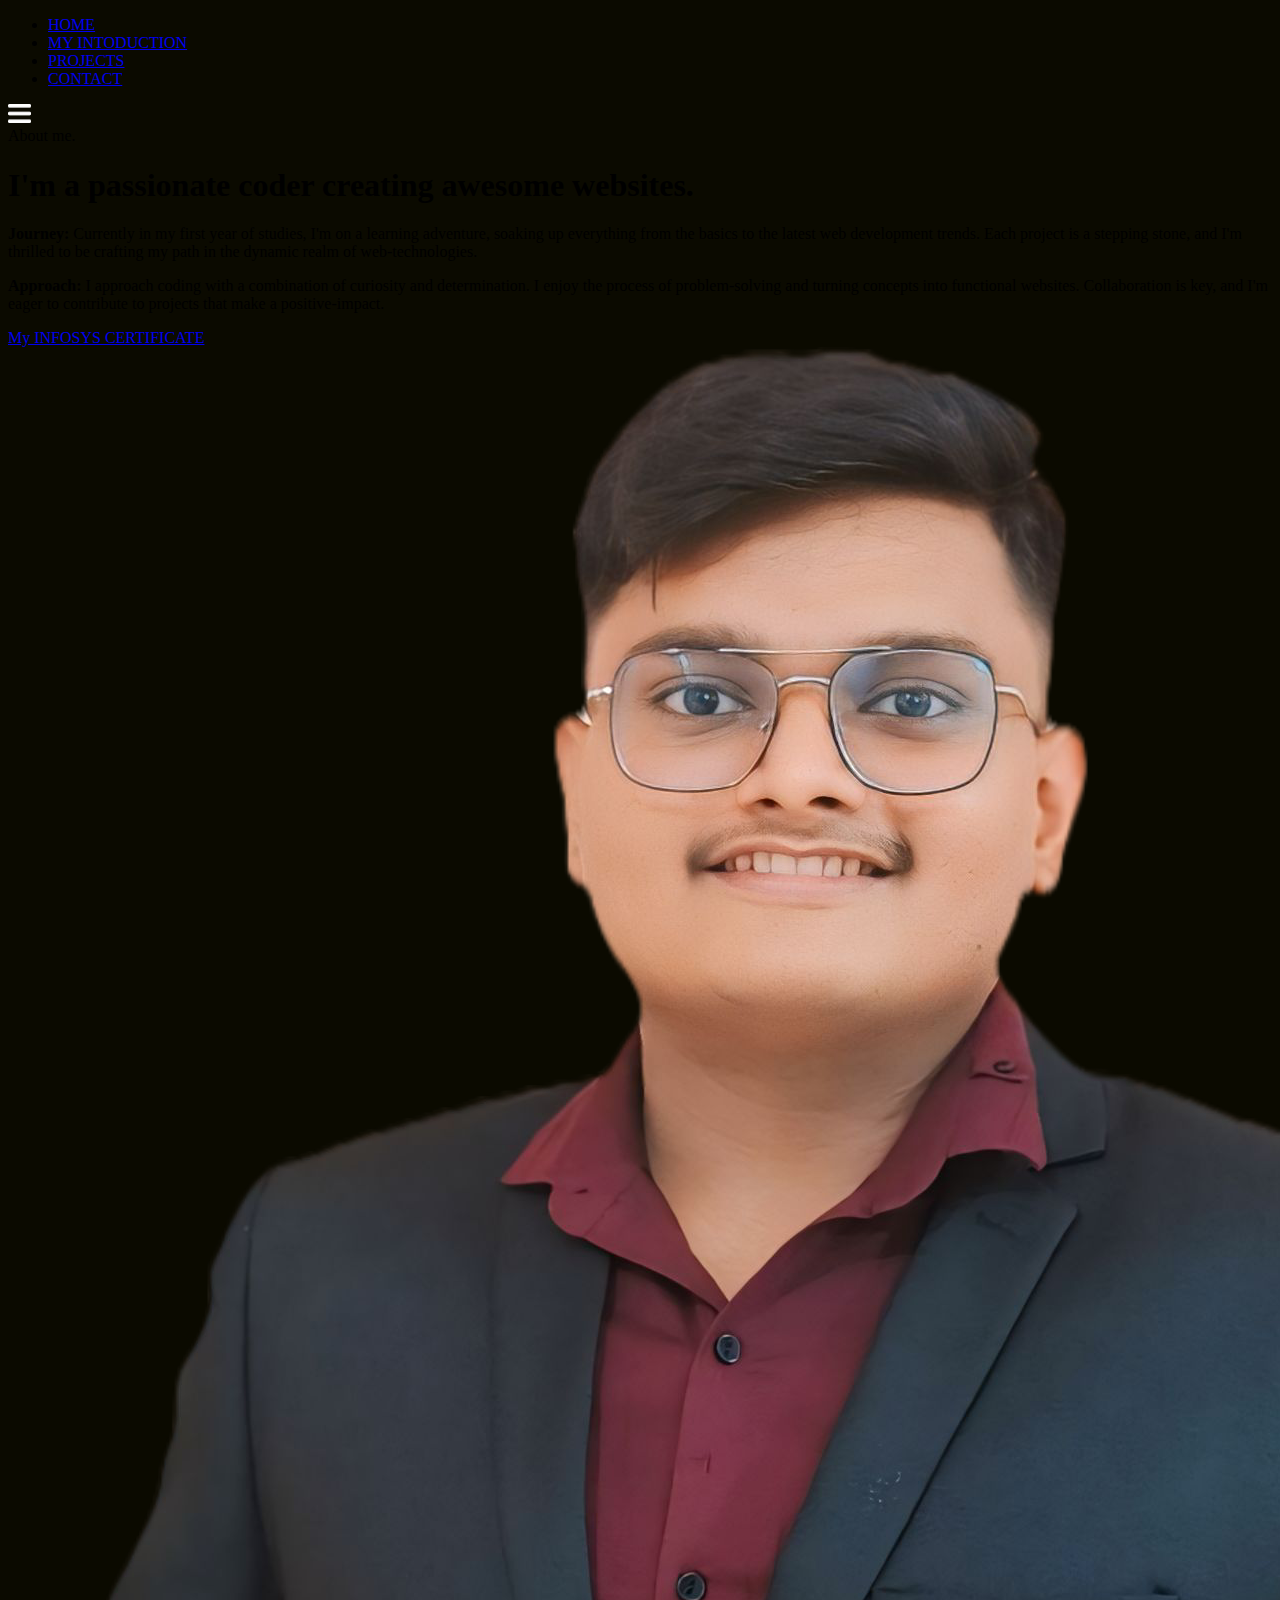
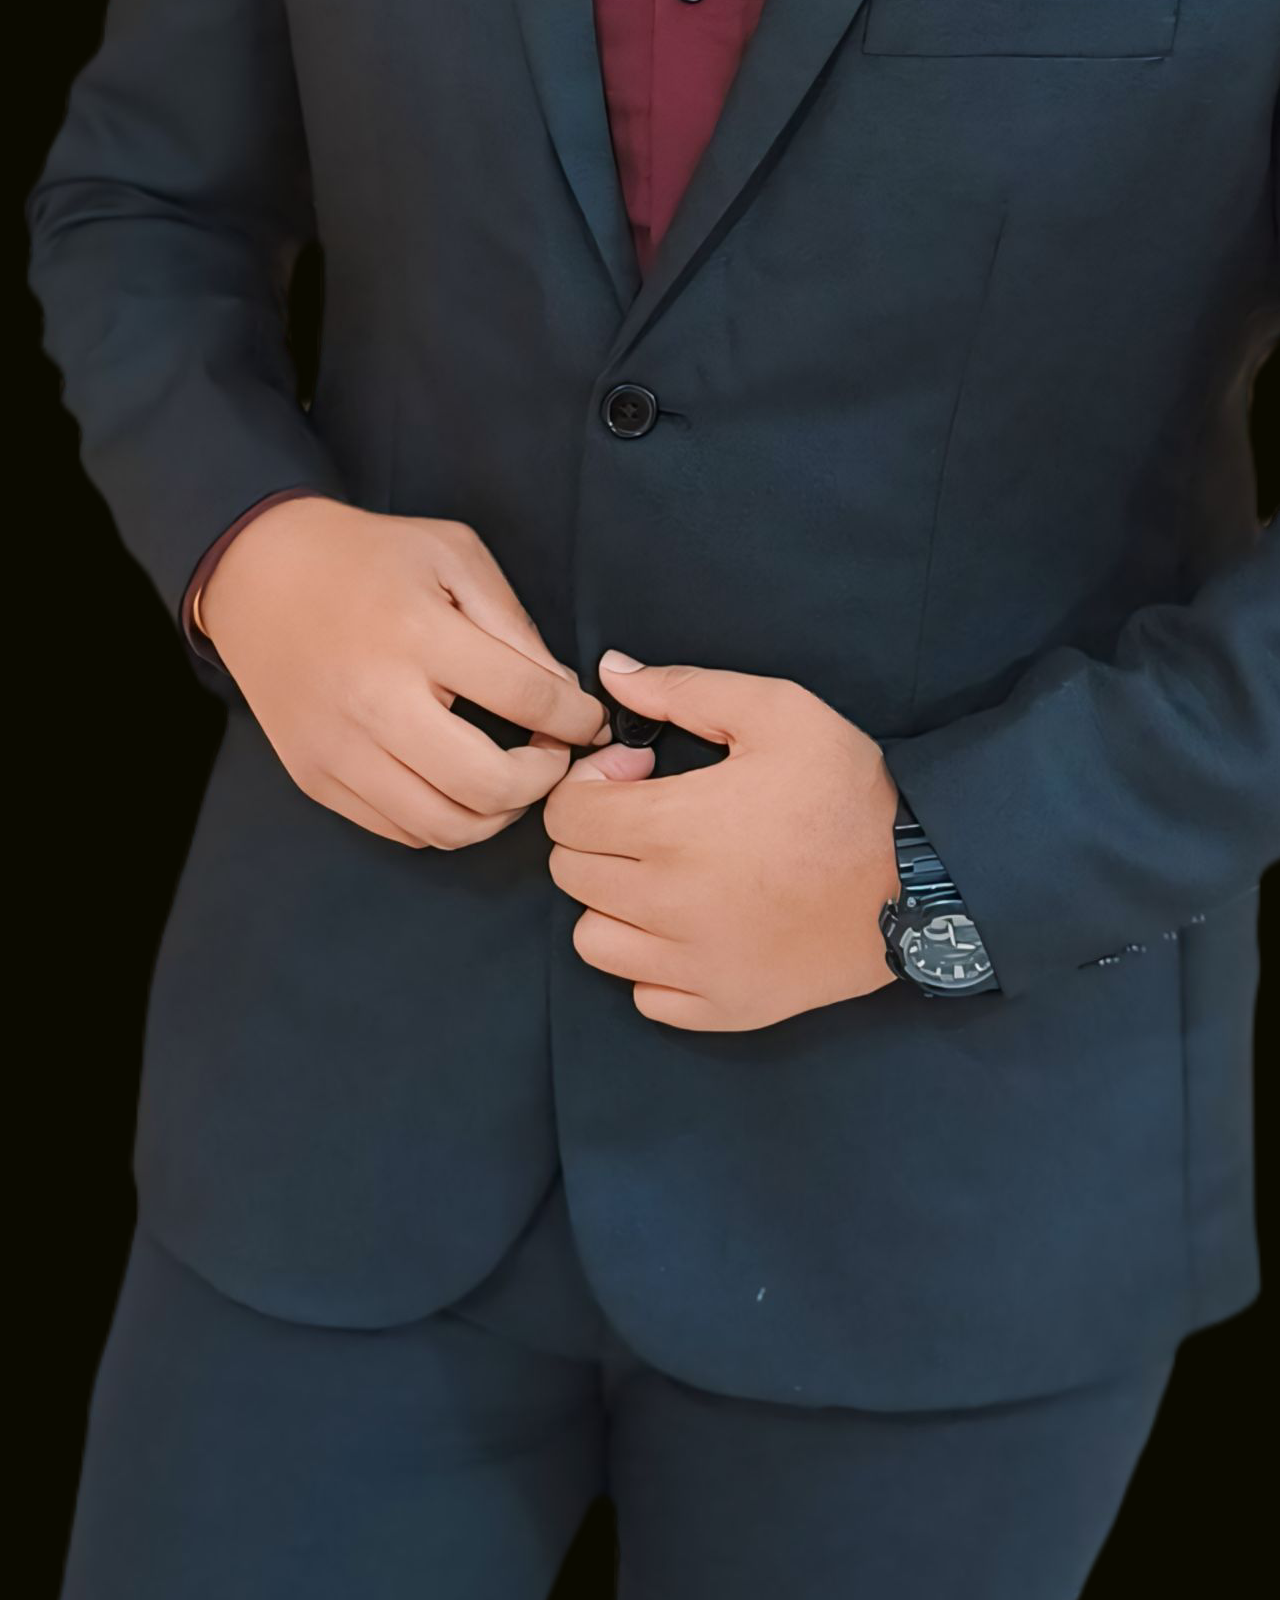
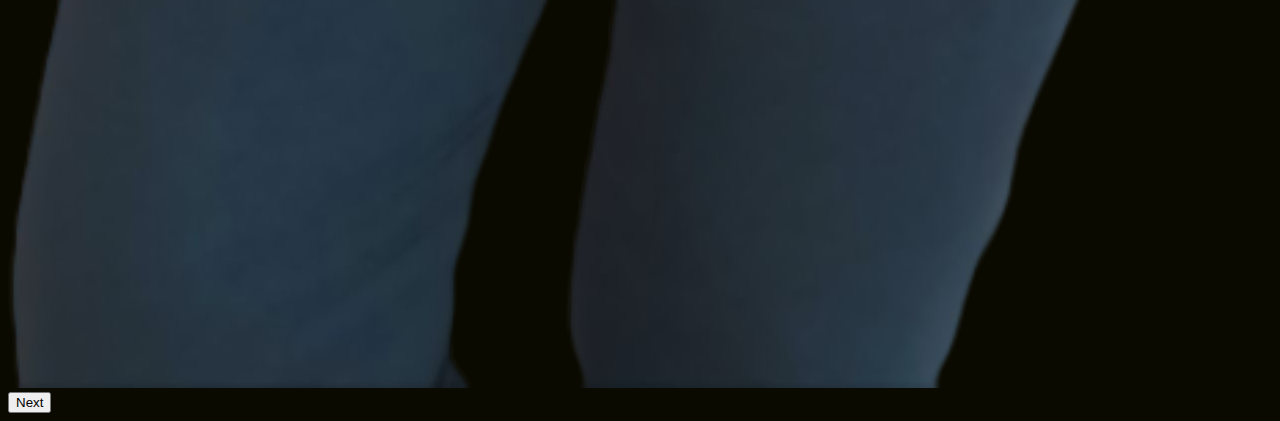
==== intro.html @ 9b2e3406 "base" ====
<!DOCTYPE html>
<html lang="en">
<head>
    <meta charset="UTF-8">
    <meta name="viewport" content="width=device-width, initial-scale=1.0">
    <title>Document</title>
    <link rel="stylesheet" href="C:\Users\LENOVO\Desktop\Rajveer\style.css">
</head>
<body bgcolor="_blank">
    <div class="container">
        <div class="sidebar sidebargo">
            <nav>
                <ul>
                    <li><a href="C:\Users\LENOVO\Desktop\Rajveer\index.html">HOME</a></li>
                    <li><a href="C:\Users\LENOVO\Desktop\Rajveer\intro.html">MY INTODUCTION</a></li>
                    <li><a href="C:\Users\LENOVO\Desktop\Rajveer\projects.html">PROJECTS</a></li>
                    <li><a href="C:\Users\LENOVO\Desktop\Rajveer\contact.html">CONTACT</a></li>
                </ul>
            </nav>
        </div> 
        <div class="main">
            <div class="hamburger">
                <img class="ham" src="ham.png" alt="" width="23">
                <img class="cross" src="cross.png" alt="" width="20">
            </div>
            <div class="aboutintro">About me.</div>
            <h1>I'm a passionate coder creating awesome websites.</h1>
            <div class="pg">
                <P class="pa"><strong class="ti"> Journey:</strong> Currently in my first year of studies, I'm on a learning adventure, soaking up
                    everything from the basics to the latest web development trends. Each project is a stepping stone, and I'm
                    thrilled to be crafting my path in the dynamic realm of web-technologies.</P>
                <p class="pb"><strong class="ti">Approach:</strong> I approach coding with a combination of curiosity and determination. I enjoy the
                     process of problem-solving and turning concepts into functional websites. Collaboration is key, and I'm
                    eager to contribute to projects that make a positive-impact.</p>
            </div>
            <div class="certi">
            <a href="https://drive.google.com/file/d/1_VerGYxCUWgBCOz_UkPU0em1SQIwIZjh/view?usp=drivesdk">My INFOSYS CERTIFICATE</a> 
            </div>
        </div>
        <div class="devpic2"><img src="rk2.png" alt="rajveer"></div>
        <div class="next1">
            <a href="projects.html"><button>Next</button></a>
        </div>
    </div>
    <script src="scripy.js"></script>
</body>
</html>
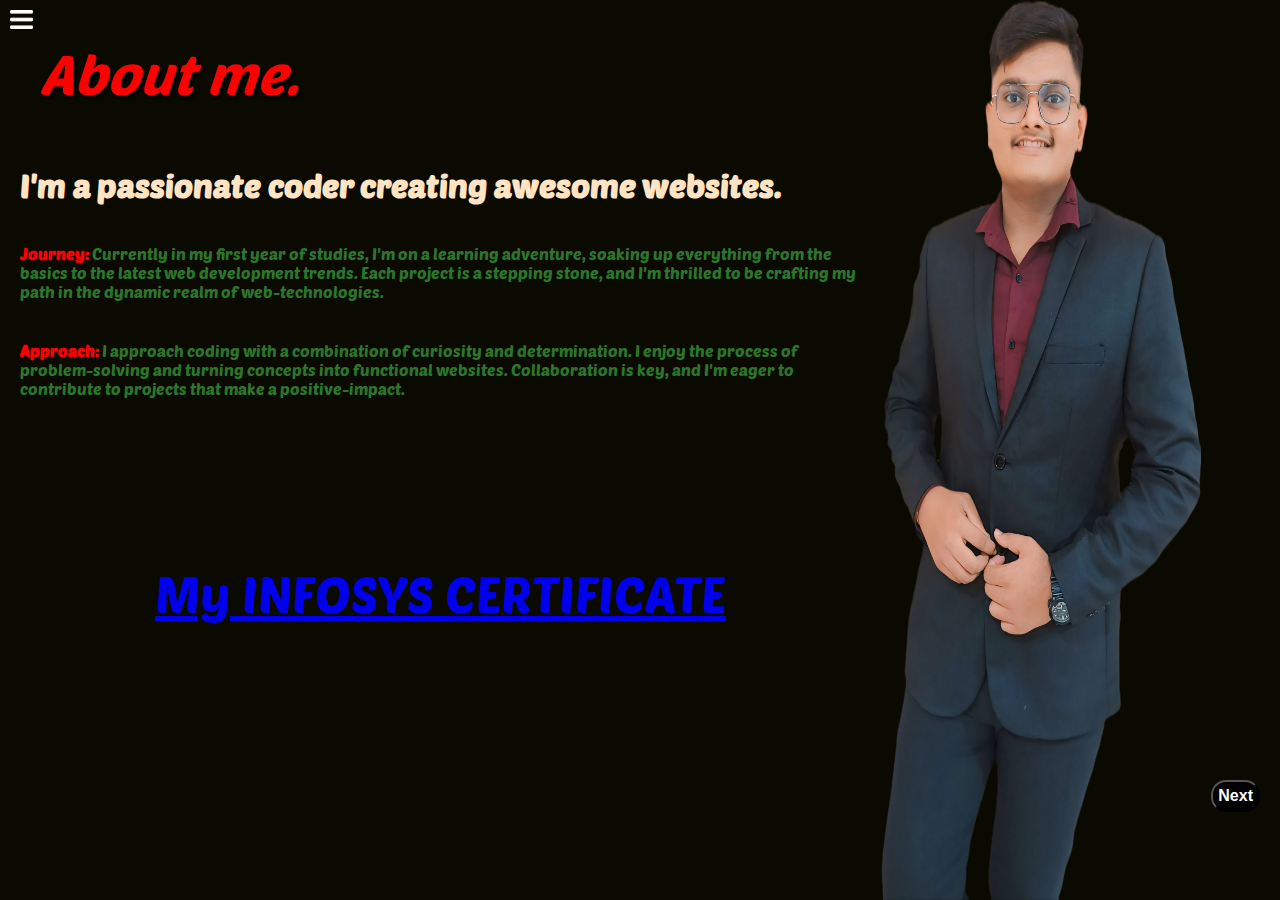
==== commit 9d73e2ed: "Update intro.html" ====
--- a/intro.html
+++ b/intro.html
@@ -4,7 +4,7 @@
     <meta charset="UTF-8">
     <meta name="viewport" content="width=device-width, initial-scale=1.0">
     <title>Document</title>
-    <link rel="stylesheet" href="C:\Users\LENOVO\Desktop\Rajveer\style.css">
+    <link rel="stylesheet" href="style.css">
 </head>
 <body bgcolor="_blank">
     <div class="container">
@@ -44,4 +44,4 @@
     </div>
     <script src="scripy.js"></script>
 </body>
-</html>+</html>
--- a/style.css
+++ b/style.css
@@ -0,0 +1,549 @@
+@import url('https://fonts.googleapis.com/css2?family=Poetsen+One&family=Sedan+SC&display=swap');
+@import url('https://fonts.googleapis.com/css2?family=Dancing+Script:wght@400..700&family=Merriweather:ital,wght@0,300;0,400;0,700;0,900;1,300;1,400;1,700;1,900&family=Oleo+Script:wght@400;700&family=Sedan+SC&display=swap');
+@import url('https://fonts.googleapis.com/css2?family=Poetsen+One&display=swap');
+@import url('https://fonts.googleapis.com/css2?family=Audiowide&display=swap');
+
+
+
+*{
+    margin: 0;
+    padding: 0;
+}
+
+
+
+
+
+.sidebar{
+    position: absolute;
+    background-color:rgb(239, 237, 237);
+    width: 270px; 
+    font-family: "Poetsen One", sans-serif;
+    height: 100%;
+    transition: transform 0.4s ease-in;
+}
+
+.sidebar nav{
+    padding: 45px;
+}
+
+.sidebar nav li{
+    list-style: none;
+    padding: 55px 0;
+}
+.sidebar nav li a{
+    text-decoration: none;
+    color: rgb(94, 94, 94);
+    font-size: 20px;
+}
+
+.sidebar nav li:hover{
+    transform: scale(1.2);
+}
+.sidebar nav li a:hover{
+    text-decoration: none;
+    color: rgb(0, 0, 0);
+    cursor: pointer;
+}
+
+
+
+
+
+
+
+
+.containerindex{
+    display: flex;
+    background-color: gray;
+}
+.container{
+    display: flex;
+}
+body {
+    background-repeat: no-repeat;
+    background-size:cover;
+    background-position: center;
+
+
+}
+
+
+
+
+
+
+.main{
+    /* background-color: blueviolet; */
+    width: 100%;
+    font-family: "Poetsen One", sans-serif;
+}
+
+.infocontainerindex{
+    height: 75vh;
+    width: 100%;
+    /* margin: 30px; */
+    display: flex;
+    justify-content: space-around;
+}
+.infocontainer{
+    height: 100vh;
+    width: 100%;
+    /* margin: 30px; */
+    display: flex;
+    justify-content: space-around;
+}
+
+
+
+
+
+
+.devinfo{
+    color: rgb(0, 0, 0);
+    display: flex;
+    justify-content: center;
+    flex-direction: column;
+
+}
+
+
+
+
+.hello{
+    display: flex;
+    font-family: "Poetsen One", sans-serif;
+    font-size: 113px;
+    margin: 10px 1px;
+}
+
+.name{
+    display: flex;
+    font-family: "Oleo Script", system-ui;
+    font-size: 50px;
+    justify-content: right;
+    font-weight: bold;
+}
+
+.about{
+    display: flex;
+    font-family: "Sedan SC", serif;
+    font-size: 25px;
+    margin: 10px 0px;
+}
+
+.buttons{
+    margin: 5px 95px;
+
+}
+.buttons button{
+    padding: 5px;
+    border-radius: 15px;
+    color: rgb(255, 255, 255);
+    background: rgb(0, 0, 0); 
+    font-weight: bold;
+    font-size: 16px;
+    margin: 10px 10px;
+    cursor: pointer;
+}
+
+.buttons button:hover{
+    background: white;
+    color: black;
+}
+
+
+
+
+.devpic{
+    display: flex;
+}
+.devpic img{
+    width: 40vw;
+    justify-content: center;
+}
+
+
+
+
+.linkcon{
+    background-color: black;
+    width: 100%;
+    height: 25vh;
+}
+.linkcon a img{
+    height: 5vh;
+    display: inline-block;
+    margin-left: 15%;
+    margin-top: 7%;
+    justify-content: center;
+    align-items: center;
+} 
+.linkcon a img{
+    transition: all 0.1s linear;
+}
+.linkcon a:hover img{
+    transform: scale(1.5);
+}
+.next{
+    padding-left: 1445px;
+    
+}
+.next button{
+    padding: 5px;
+    border-radius: 15px;
+    color: rgb(0, 0, 0);
+    background: rgb(255, 255, 255);
+    font-weight: bold;
+    font-size: 16px;
+    margin: 10px 10px;
+    cursor: pointer;
+
+}
+
+.next button:hover{
+    background: white;
+    color: black;
+}
+
+
+
+
+
+
+
+
+
+
+
+
+
+
+
+
+/* intro */
+
+.intro{
+    font-family: "Audiowide", sans-serif;
+    color: grey;
+    display: flex;
+    justify-content: space-around;
+
+}
+
+
+.aboutintro{
+    padding: 40px 40px;
+    font-size: 55px;
+    font-style: oblique;
+    text-shadow: 3px 3px 3px rgb(0, 0, 0);
+    color: red;
+}
+
+.main h1{
+    padding: 20px;
+    color: bisque;
+}
+
+
+.devintro p{
+    
+    padding: 10px;
+    font-size: 20px;
+}
+.pa{
+    color: rgb(44, 118, 44);
+    padding: 20px;
+}
+.pb{
+    color: rgb(44, 118, 44);
+    padding: 20px;
+}
+.certi a{
+    padding: 10px;
+    font-size: 50px;
+}
+.certi{
+    padding: 145px;
+
+}
+.certi a:hover link{
+    transform: scale(1.2);
+}
+.ti{
+    color: red;
+}
+.devpic2{
+    display: flex; 
+}
+
+.devpic2 img{
+    height: 100vh;
+    width: 25vw;
+    justify-content:center;
+    
+}
+.more{
+    
+    display: grid;  
+    grid-template-columns: repeat(auto-fit, minmax(250px, 1fr));
+    grid-gap: 40px;
+    margin-top: 0;
+        
+        
+}
+.next1{
+    margin-right: 10px;
+    margin-top: 770px;
+    
+}
+.next1 button{
+    padding: 5px;
+    border-radius: 15px;
+    color: white;
+    background: black;
+    font-weight: bold;
+    font-size: 16px;
+    margin: 10px 10px;
+    cursor: pointer;
+
+}
+
+.next1 button:hover{
+    background: white;
+    color: black;
+}
+
+
+
+
+
+
+
+
+
+
+
+/* projects */
+
+.achievement{
+    font-family: "Sedan SC", serif;
+}
+
+.aboutachi{
+
+    padding: 40px 40px;
+    font-size: 55px;
+    font-style: oblique;
+    text-shadow: 3px 3px 3px rgb(203, 203, 203);
+}
+
+.result tr{
+    color: rgb(0, 0, 0);
+    font-size: 25px;
+}
+
+.result th{
+    color: rgb(255, 166, 0);
+    font-size: 30px;
+}
+
+th, td {
+    border-style: dotted;
+  }
+
+.achievement h1{
+    padding: 20px 0px;
+
+}
+.skill{
+    width: 500px;
+    height: 6px;
+    
+}
+
+.full:hover{
+transform: scale(1.2);
+}
+.full{
+    border-style: dotted;
+}
+
+
+.skillitem{
+    display: flex;
+    align-items: center;
+
+}
+.langskill{
+    padding-bottom: 10px 0px;
+}
+.hun{
+    width: 100%;
+    background-color: rgb(255, 0, 0);
+
+}
+.fifty{
+    width: 50%;
+    background-color: rgb(255, 0, 0);
+}
+
+.tfive{
+    width: 25%;
+    background-color: rgb(255, 0, 0);
+}
+.next2{
+    margin-right: -9%;
+    margin-top: 770px;
+    
+}
+.next2 button{
+    padding: 5px;
+    border-radius: 15px;
+    color: white;
+    background: black;
+    font-weight: bold;
+    font-size: 16px;
+    margin: 10px 10px;
+    cursor: pointer;
+
+}
+
+.next2 button:hover{
+    background: white;
+    color: black;
+} 
+
+
+
+
+
+
+
+
+
+
+/* contact */
+
+.contactform {
+
+    font-family: "Sedan SC", serif;
+    font-weight:bold ;
+}
+
+
+.contactform h1{
+    color: black;
+    text-align: center;
+    margin: 56px 0px;
+    font-size: 50px;
+}
+
+
+
+.contactform form{
+    margin:35px 0px;
+    /* padding: 30px 458px;  */
+    font-size: 20px;
+
+}
+
+.contactform form div{
+    padding: 15px 50px
+}
+
+.contactform form div input{
+    border-radius: 10px;
+    font-size: 16px;
+    font-family: "Oleo Script", system-ui;
+    padding: 1px;
+    box-sizing: border-box;
+    border: 2px solid rgb(204, 204, 204);
+    background-color: rgb(255, 255, 255);
+    
+}
+
+
+
+.form-name input{
+    width: 376px;
+
+}
+
+
+.form-email input{
+    width: 300px
+
+}
+
+.form-mess input{
+    width: 350px;
+}
+.form-com input{
+    width: 350px;
+    height: 150px;
+    resize: none;
+  }
+
+.btn-btn-primary{
+    font-size: 15px;
+    border-radius: 15px;
+    padding: 5px;
+    color: white;
+    background: black;
+    cursor: pointer
+}
+
+
+.btn-btn-primary:hover{
+    font-size: 15px;
+    border-radius: 15px;
+    padding: 5px;
+    color: rgb(0, 0, 0);
+    background: rgb(255, 255, 255);
+    cursor: pointer
+}
+
+
+
+
+
+
+
+
+
+
+
+
+
+
+
+
+
+
+
+
+
+
+.ham{
+    position: absolute;
+    cursor: pointer;
+    top: 10px;
+    left: 10px;
+}
+
+
+
+.cross{
+    position: absolute;
+    cursor: pointer;
+    top: 10px;
+    left: 238px;
+}
+
+
+
+.sidebargo{
+    transform: translate(-443px,0px);
+    position: absolute;
+}